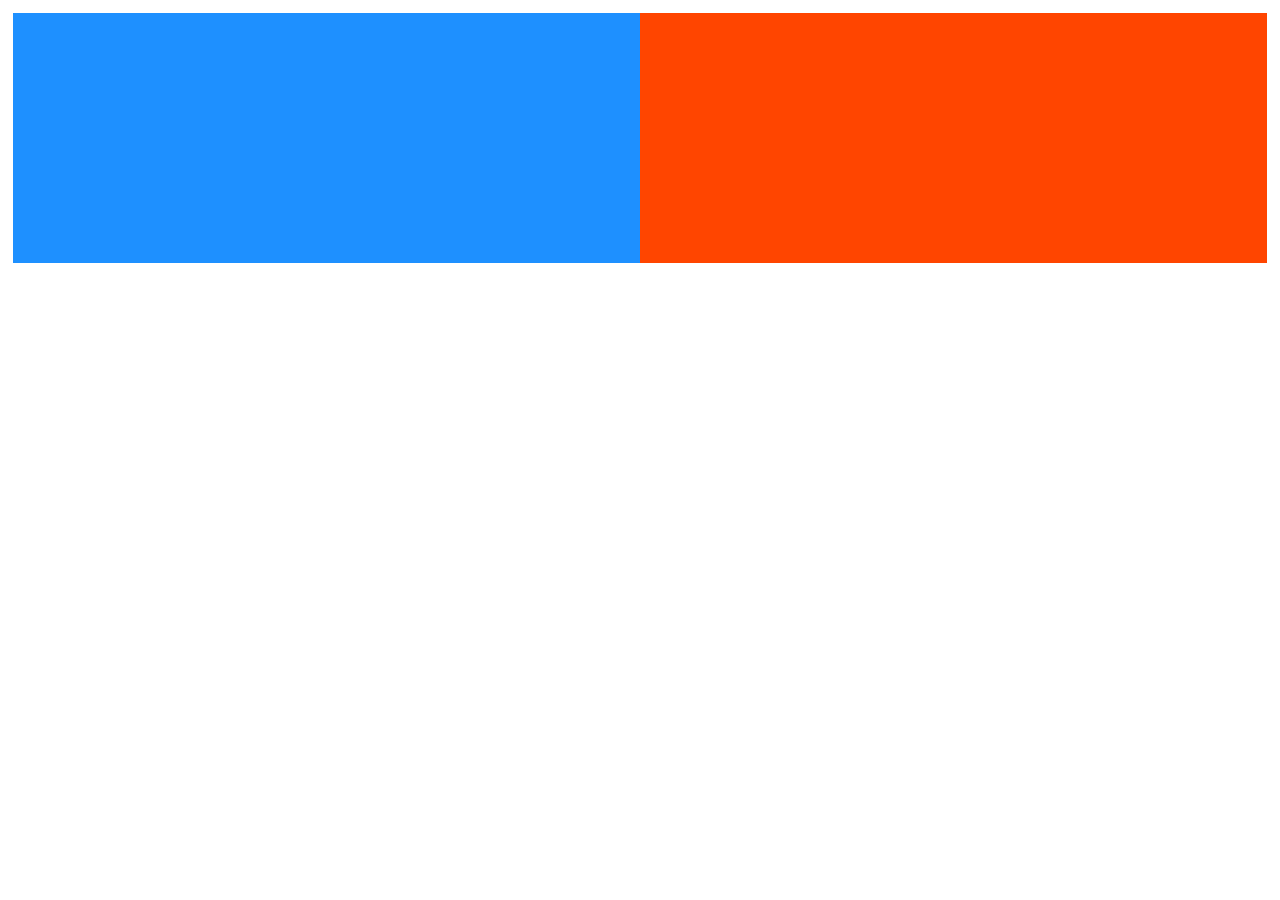
==== lesson1.html @ 5589a4c1 "set up tutorial 1" ====
<!DOCTYPE html>
<html>
	<head>
		<title>Flexbox 1</title>
		 <link rel="stylesheet" href="css/style.css">
	</head>
	<body>
		<div id="box-container">
		  <div id="box-1"></div>
		  <div id="box-2"></div>
		</div>
	</body>
</html>
---- css/style.css ----
/*lesson 1*/

#box-container {
  height: 500px;
  display: flex;
}

#box-1 {
  background-color: dodgerblue;
  width: 50%;
  height: 50%;
}

#box-2 {
  background-color: orangered;
  width: 50%;
  height: 50%;
}


/*lesson 2*/

footer,
header,
h3,
h4,
.profile-name,
.follow-btn,
.stats {
  display: flex;
}

body {
  font-family: Arial, sans-serif;
  padding:5px;
}

header .profile-thumbnail {
  width: 80px;
  height: 80px;
  border-radius: 100%;
}

header .profile-name {
  margin-left: 10px;
}

header .follow-btn {
  margin: 0 0 0 auto;
}

header .follow-btn button {
  border: 0;
  border-radius: 3px;
  padding: 5px;
}

header h3,
header h4 {
  margin: 0;
}

#inner p {
  margin-bottom: 10px;
  font-size: 20px;
}

#inner hr {
  margin: 20px 0;
  border-style: solid;
  opacity: 0.1;
}

footer .stats {
  font-size: 15px;
}

footer .stats strong {
  font-size: 18px;
}

footer .stats .likes {
  margin-left: 10px;
}

footer .cta {
  margin-left: auto;
}

footer .cta button {
  border: 0;
  background: transparent;
}


/*lesson 3*/

.container-lesson3 {
  display: flex;
  padding: 5px;
}

.item {
  margin: 2px;
  border: 1px solid #666;
  background: #f7f7f7;
  border-radius: 25px;
  flex: 1 1 0;
  /*This is the shorthand for flex-grow, flex-shrink and flex-basis combined*/
}

.itembig {
  border-radius: 25px;
  margin: 2px;
  flex: 2 2 0;
  background-color: tomato;
  border: 1px solid red;
}

.container-lesson3-justified {
  display: flex;
  justify-content: center;
  padding: 5px;
  text-align: center;
}

.itemLittle {
  max-width: 10vw;
  padding-top: 10px;
  height: 50px;
  border-radius: 25px;
  margin: 2px;
  flex: 1 1 auto;
  background-color: lightblue;
  border: 1px solid #f7f7f7;
}

.doubleup {
  max-width: 20vw;
  flex: 2 2 auto;
}

/*lesson 4*/
.wrapper {
  display: flex;  
  flex-flow: row wrap;
  font-weight: bold;
  text-align: center;
}

.wrapper > * {
  padding: 10px;
  flex: 1 100%;
}

.aside {
  text-align:left;
}

.header {
  background: tomato;
}

.footer {
  background: lightgreen;
}

.main {
  text-align: left;
  background: deepskyblue;
}

.aside-1 {
  background: gold;
}

.aside-2 {
  background: hotpink;
}

.product-container {
  display:flex;
  flex-flow:row wrap;
  justify-content:left;
  align-content: flex-start;
  min-width: 0;
  width: auto;
  margin-right:-10px;
}

.product-item {
  min-width:250px;
  max-width:280px;
    flex:2 2 0px;
    padding:20px;
    margin: 0px 10px 10px 0px;
  background-color:white;
  border:1px solid black;
}

@media all and (min-width: 600px) {
  .aside { flex: 1 0 0; }
}

@media all and (min-width: 800px) {
  .main    { flex: 4 0px; }
  .aside-1 { order: 1; } 
  .main    { order: 2; }
  .aside-2 { order: 3; }
  .footer  { order: 4; };
}
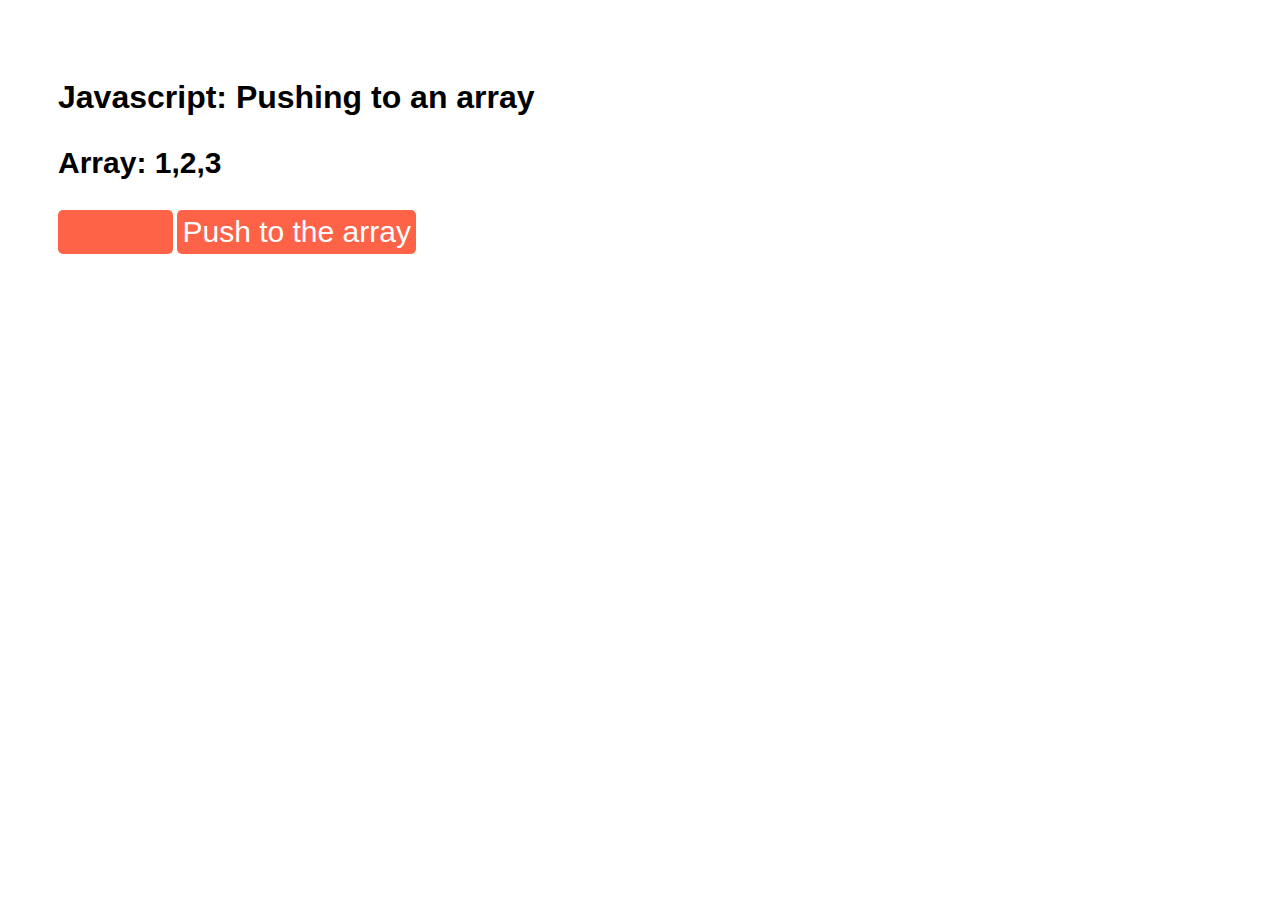
==== commit 9b6a83a6: "lesson 1 arrays" ====
--- a/lesson1.html
+++ b/lesson1.html
@@ -1,14 +1,15 @@
 <!DOCTYPE html>
 <html>
 	<head>
-		<title>Flexbox 1</title>
+		<title>Arrays</title>
 		 <link rel="stylesheet" href="css/style.css">
 	</head>
 	<body>
-		<div id="box-container">
-		  <div id="box-1"></div>
-		  <div id="box-2"></div>
-		</div>
+		<h1>Javascript: Pushing to an array<h1>
+		<h3 id="array"></h3>
+		<input type="number" id="add-a-number" class="big-font" name="addnumber" min="1" max="100">
+		<button type="button" class="big-font" id="submit">Push to the array</button>
 	</body>
+	 <script type="text/javascript" src="js/script.js"></script>		 
 </html>
-		+	--- a/css/style.css
+++ b/css/style.css
@@ -1,211 +1,28 @@
-/*lesson 1*/
-
-#box-container {
-  height: 500px;
-  display: flex;
-}
-
-#box-1 {
-  background-color: dodgerblue;
-  width: 50%;
-  height: 50%;
-}
-
-#box-2 {
-  background-color: orangered;
-  width: 50%;
-  height: 50%;
-}
-
-
-/*lesson 2*/
-
-footer,
-header,
-h3,
-h4,
-.profile-name,
-.follow-btn,
-.stats {
-  display: flex;
+.big-font {
+  font-size:30px;
 }
 
 body {
-  font-family: Arial, sans-serif;
+  font-family:Arial, sans-serif;
+  padding:50px;
+}
+
+#submit {
+  background-color:tomato;
+  color:white;
+}
+
+input, #submit {
+  border:none;
+  border-radius:5px;
   padding:5px;
 }
 
-header .profile-thumbnail {
-  width: 80px;
-  height: 80px;
-  border-radius: 100%;
+input {
+  background-color: tomato;
+  color:white;
 }
 
-header .profile-name {
-  margin-left: 10px;
-}
-
-header .follow-btn {
-  margin: 0 0 0 auto;
-}
-
-header .follow-btn button {
-  border: 0;
-  border-radius: 3px;
-  padding: 5px;
-}
-
-header h3,
-header h4 {
-  margin: 0;
-}
-
-#inner p {
-  margin-bottom: 10px;
-  font-size: 20px;
-}
-
-#inner hr {
-  margin: 20px 0;
-  border-style: solid;
-  opacity: 0.1;
-}
-
-footer .stats {
-  font-size: 15px;
-}
-
-footer .stats strong {
-  font-size: 18px;
-}
-
-footer .stats .likes {
-  margin-left: 10px;
-}
-
-footer .cta {
-  margin-left: auto;
-}
-
-footer .cta button {
-  border: 0;
-  background: transparent;
-}
-
-
-/*lesson 3*/
-
-.container-lesson3 {
-  display: flex;
-  padding: 5px;
-}
-
-.item {
-  margin: 2px;
-  border: 1px solid #666;
-  background: #f7f7f7;
-  border-radius: 25px;
-  flex: 1 1 0;
-  /*This is the shorthand for flex-grow, flex-shrink and flex-basis combined*/
-}
-
-.itembig {
-  border-radius: 25px;
-  margin: 2px;
-  flex: 2 2 0;
-  background-color: tomato;
-  border: 1px solid red;
-}
-
-.container-lesson3-justified {
-  display: flex;
-  justify-content: center;
-  padding: 5px;
-  text-align: center;
-}
-
-.itemLittle {
-  max-width: 10vw;
-  padding-top: 10px;
-  height: 50px;
-  border-radius: 25px;
-  margin: 2px;
-  flex: 1 1 auto;
-  background-color: lightblue;
-  border: 1px solid #f7f7f7;
-}
-
-.doubleup {
-  max-width: 20vw;
-  flex: 2 2 auto;
-}
-
-/*lesson 4*/
-.wrapper {
-  display: flex;  
-  flex-flow: row wrap;
-  font-weight: bold;
-  text-align: center;
-}
-
-.wrapper > * {
-  padding: 10px;
-  flex: 1 100%;
-}
-
-.aside {
-  text-align:left;
-}
-
-.header {
-  background: tomato;
-}
-
-.footer {
-  background: lightgreen;
-}
-
-.main {
-  text-align: left;
-  background: deepskyblue;
-}
-
-.aside-1 {
-  background: gold;
-}
-
-.aside-2 {
-  background: hotpink;
-}
-
-.product-container {
-  display:flex;
-  flex-flow:row wrap;
-  justify-content:left;
-  align-content: flex-start;
-  min-width: 0;
-  width: auto;
-  margin-right:-10px;
-}
-
-.product-item {
-  min-width:250px;
-  max-width:280px;
-    flex:2 2 0px;
-    padding:20px;
-    margin: 0px 10px 10px 0px;
-  background-color:white;
-  border:1px solid black;
-}
-
-@media all and (min-width: 600px) {
-  .aside { flex: 1 0 0; }
-}
-
-@media all and (min-width: 800px) {
-  .main    { flex: 4 0px; }
-  .aside-1 { order: 1; } 
-  .main    { order: 2; }
-  .aside-2 { order: 3; }
-  .footer  { order: 4; };
-}
+h3 {
+  font-size:30px;
+}